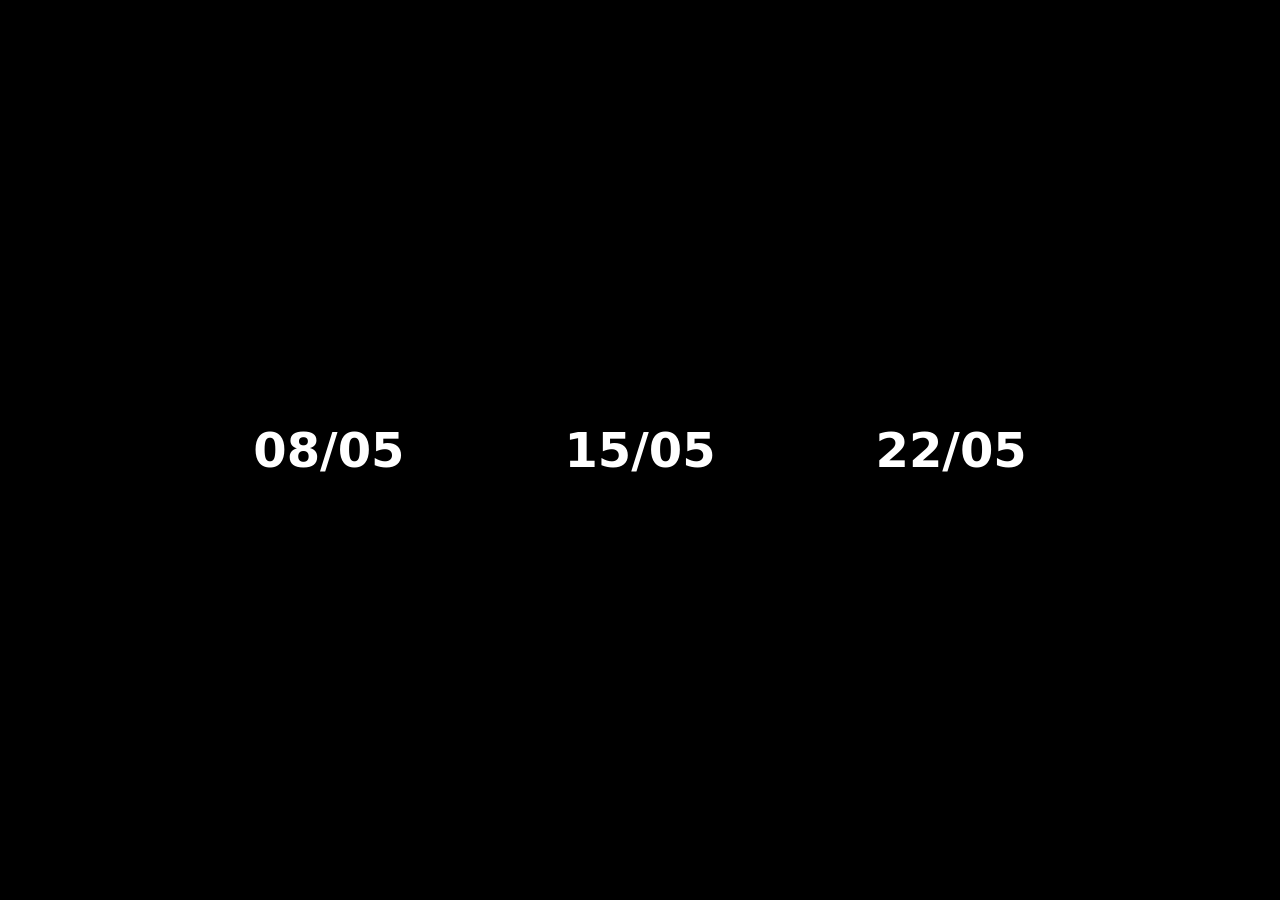
==== dates.html @ e5696f1c "add basic page setup, sound script and basic styles" ====
<!doctype html>
<html lang="en">
  <head>
    <meta charset="UTF-8" />
    <meta name="viewport" content="width=device-width, initial-scale=1.0" />
    <title>The Sound Of the Past Being Sliced Apart</title>
    <link rel="stylesheet" href="style.css" />
  </head>
  <body>
    <div class="dates-flexbox">
      <div class="dates-container">
        <a href="may8th.html">
          <h1>08/05</h1>
        </a>
        <a href="may15th.html">
          <h1>15/05</h1>
        </a>
        <a href="may22nd.html">
          <h1>22/05</h1>
        </a>
      </div>
    </div>
    <script src="script.js"></script>
  </body>
</html>
---- style.css ----
body {
  background-color: black;
  color: white;
  margin: 0;
  font-family:
    system-ui,
    -apple-system,
    sans-serif;
}

.index-grid {
  display: grid;
  grid-template-columns: repeat(10, 1fr);
  grid-template-rows: repeat(10, 10vh);
  height: 100vh;
  width: 100vw;
}

.index-grid a {
  color: inherit;
  text-decoration: none;
}

.index-grid button {
  grid-column: 2 / 5;
  grid-row: 3 / 6;
  background: none;
  border: none;
  padding: 0;
  cursor: pointer;
  z-index: 10;
  height: 10rem;
}

.index-grid img {
  width: 100%;
  height: 100%;
  object-fit: fill;
  transition: opacity 1s ease-out;
}

.index-grid h1 {
  grid-column: 1 / 11;
  grid-row: 1 / 11;
  display: flex;
  justify-content: center;
  align-items: center;

  color: inherit;
  margin: 0;
  text-align: center;
  font-size: 3rem;
  text-transform: uppercase;
}

.dates-flexbox {
  height: 100vh;
  width: 100vw;
  display: flex;
  justify-content: center;
  align-items: center;
  text-decoration: none;
  color: inherit;
}

.dates-flexbox h1 {
  margin: 0;
  text-align: center;
  font-size: 3rem;
  text-transform: uppercase;
}

.dates-container {
  display: flex;
  flex-direction: row;
  gap: 10rem;
}

.dates-container a {
  display: flex;
  justify-content: center;
  align-items: center;
  text-decoration: none;
  color: inherit;
}

@media (max-width: 768px) {
  .dates-container {
    flex-direction: column;
    gap: 2rem;
  }
}
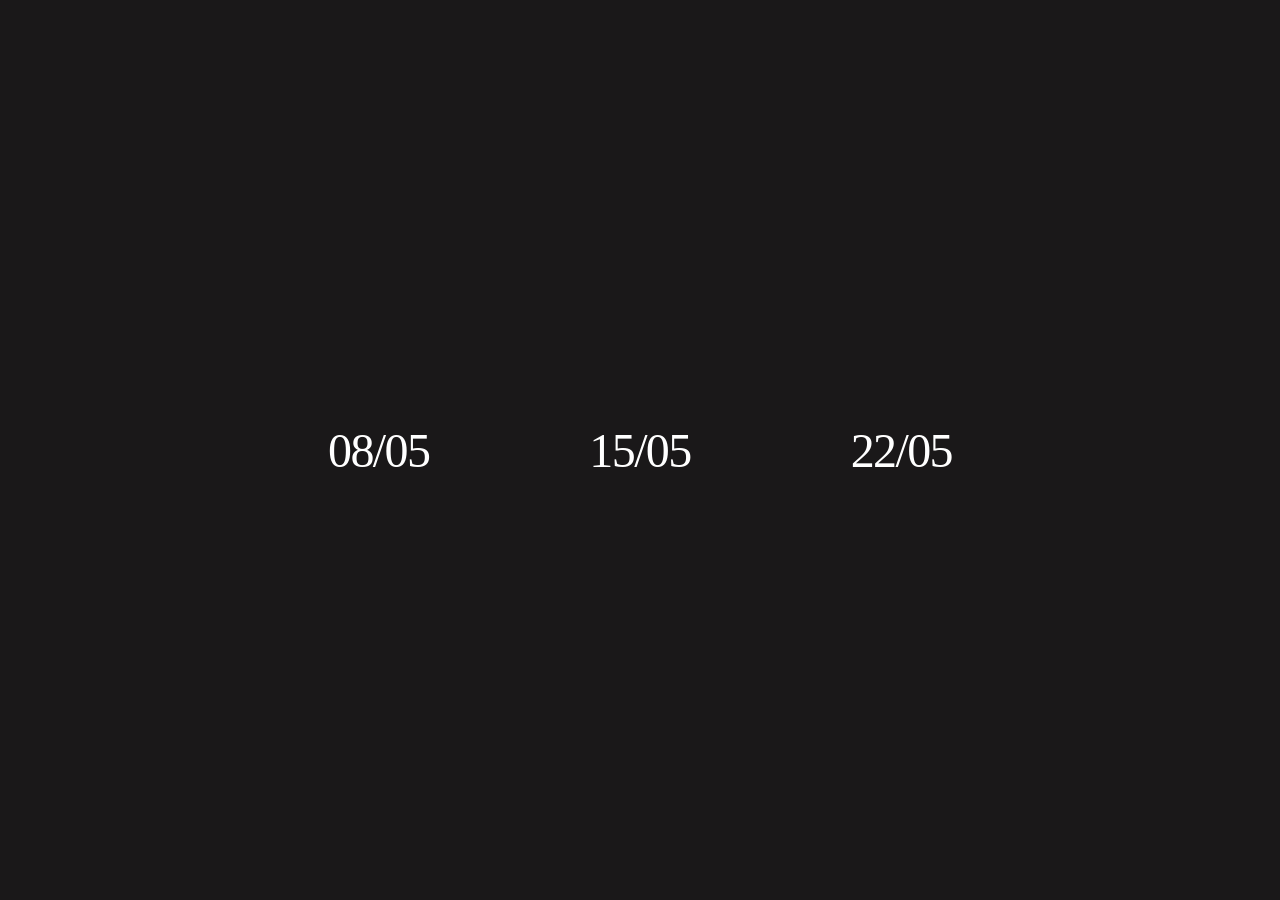
==== commit ca315746: "add current availiable dates, return to dates page format" ====
--- a/dates.html
+++ b/dates.html
@@ -5,19 +5,19 @@
     <meta name="viewport" content="width=device-width, initial-scale=1.0" />
     <title>The Sound Of the Past Being Sliced Apart</title>
     <link rel="stylesheet" href="style.css" />
+    <link rel="preconnect" href="https://fonts.googleapis.com" />
+    <link rel="preconnect" href="https://fonts.gstatic.com" crossorigin />
+    <link
+      href="https://fonts.googleapis.com/css2?family=Bebas+Neue&display=swap"
+      rel="stylesheet"
+    />
   </head>
   <body>
     <div class="dates-flexbox">
       <div class="dates-container">
-        <a href="may8th.html">
-          <h1>08/05</h1>
-        </a>
-        <a href="may15th.html">
-          <h1>15/05</h1>
-        </a>
-        <a href="may22nd.html">
-          <h1>22/05</h1>
-        </a>
+        <a href="may8th.html"><h1 class="">08/05</h1></a>
+        <a href="may15th.html"><h1 class="">15/05</h1></a>
+        <a href="may22nd.html"><h1 class="">22/05</h1></a>
       </div>
     </div>
     <script src="script.js"></script>
--- a/style.css
+++ b/style.css
@@ -1,56 +1,145 @@
+* {
+  box-sizing: border-box;
+}
+
+.bebas {
+  font-family: 'Bebas Neue', sans-serif;
+  font-weight: 400;
+  font-style: normal;
+}
+
+.background_image {
+  position: absolute;
+  z-index: -30;
+  width: 100vw;
+  height: 100vh;
+  opacity: 5%;
+  object-fit: cover;
+  filter: blur(px);
+}
+
 body {
-  background-color: black;
+  background-color: #1a1819;
   color: white;
   margin: 0;
+  padding: 0;
   font-family:
     system-ui,
     -apple-system,
     sans-serif;
+  overflow-x: hidden;
+}
+
+a {
+  color: inherit;
+  text-decoration: none;
+  cursor: pointer;
+}
+
+a:visited,
+a:hover,
+a:active {
+  color: inherit;
+  text-decoration: none;
+  cursor: pointer;
 }
 
 .index-grid {
-  display: grid;
-  grid-template-columns: repeat(10, 1fr);
-  grid-template-rows: repeat(10, 10vh);
+  position: relative;
   height: 100vh;
-  width: 100vw;
+  width: 100%;
+  overflow: hidden;
 }
 
 .index-grid a {
   color: inherit;
   text-decoration: none;
+  cursor: pointer;
 }
 
 .index-grid button {
-  grid-column: 2 / 5;
-  grid-row: 3 / 6;
   background: none;
   border: none;
   padding: 0;
   cursor: pointer;
   z-index: 10;
   height: 10rem;
-}
-
-.index-grid img {
+  position: absolute;
+}
+
+.index-grid img.slow_fade {
+  width: fit-content;
+  height: 8rem;
+  object-fit: contain;
+  transition: opacity 25s ease-out;
+}
+
+.index-grid img.fast_fade {
+  width: fit-content;
+  height: 10rem;
+  object-fit: contain;
+  transition: opacity 15s ease-out;
+}
+.index-grid img.medium_fade {
+  width: fit-content;
+  height: 7rem;
+  object-fit: contain;
+  transition: opacity 40s ease-out;
+}
+
+.header-container {
+  position: absolute;
+  top: 0;
+  left: 0;
   width: 100%;
   height: 100%;
-  object-fit: fill;
-  transition: opacity 1s ease-out;
+  display: flex;
+  flex-direction: column;
+  justify-content: center;
+  align-items: center;
+  text-align: center;
+  pointer-events: none;
+  z-index: 30;
+}
+
+.header-container h1,
+.header-container .subheader,
+.header-container a {
+  pointer-events: auto;
 }
 
 .index-grid h1 {
-  grid-column: 1 / 11;
-  grid-row: 1 / 11;
-  display: flex;
-  justify-content: center;
-  align-items: center;
-
   color: inherit;
   margin: 0;
-  text-align: center;
-  font-size: 3rem;
+  font-size: 4rem;
   text-transform: uppercase;
+}
+
+.subheader {
+  margin-top: 0.8rem;
+  display: flex;
+  flex-direction: row;
+  gap: 2rem;
+}
+
+.subheader h1 {
+  font-size: 2.6rem;
+  font-family: 'STIX Two Text', serif;
+  font-optical-sizing: auto;
+  font-style: normal;
+  font-weight: 400;
+  text-transform: none;
+  letter-spacing: -0.05em;
+}
+
+.subheader a:hover h1,
+.subheader h1:hover {
+  font-style: italic;
+}
+
+.struck {
+  filter: blur(5px);
+  opacity: 70%;
 }
 
 .dates-flexbox {
@@ -61,13 +150,20 @@
   align-items: center;
   text-decoration: none;
   color: inherit;
+  font-family: 'STIX Two Text', serif;
+  font-optical-sizing: auto;
+  font-style: regular;
+  text-transform: none;
+  font-size: 2rem;
+  font-weight: 400;
+  letter-spacing: -0.05em;
 }
 
 .dates-flexbox h1 {
   margin: 0;
   text-align: center;
   font-size: 3rem;
-  text-transform: uppercase;
+  font-weight: 400;
 }
 
 .dates-container {
@@ -84,9 +180,124 @@
   color: inherit;
 }
 
+.dates-container a:hover {
+  font-style: italic;
+}
+
+.daypage-layout-one {
+  height: 100vh;
+  width: 100vw;
+  display: flex;
+  justify-content: center;
+  align-items: center;
+  text-decoration: none;
+  color: inherit;
+}
+
+.daypage-info {
+  display: flex;
+  flex-direction: row;
+  justify-content: center;
+  align-items: flex-start;
+  font-size: 2rem;
+  font-weight: 400;
+
+  font-family: 'STIX Two Text', serif;
+  font-optical-sizing: auto;
+  font-style: regular;
+  text-transform: none;
+  letter-spacing: -0.05em;
+}
+
+.daypage-leftbox {
+  display: flex;
+  flex-direction: column;
+  text-align: left;
+  align-items: start;
+}
+
+.daypage-rightbox {
+  max-width: 45rem;
+  min-width: none;
+  margin-left: 1rem;
+}
+
+.daypage-leftbox p,
+.daypage-rightbox p {
+  margin: 0;
+}
+
+.coordinate-hover {
+  cursor: pointer;
+}
+
+.coordinate-hover .coords {
+  display: none;
+}
+
+.coordinate-hover:hover .address {
+  display: none;
+}
+
+.coordinate-hover:hover .coords {
+  display: inline;
+}
+
 @media (max-width: 768px) {
+  .header-container {
+    padding: 0 1rem;
+  }
+
+  .index-grid h1 {
+    font-size: 3rem;
+  }
+
+  .index-grid button {
+    height: 6rem;
+  }
+
+  .desktop-only {
+    display: none;
+  }
+
+  .index-grid img.slow_fade,
+  .index-grid img.fast_fade,
+  .index-grid img.medium_fade {
+    height: 6rem;
+    max-width: fit-content;
+  }
+
   .dates-container {
     flex-direction: column;
     gap: 2rem;
   }
-}
+
+  .daypage-info {
+    flex-direction: column;
+    align-items: start;
+    text-align: left;
+    font-size: 2rem;
+    padding: 2rem;
+  }
+
+  .daypage-leftbox {
+    gap: 2rem;
+    margin-bottom: 1rem;
+  }
+
+  .daypage-rightbox {
+    margin-left: 0;
+    max-width: 100%;
+  }
+
+  .coordinate-hover .address,
+  .coordinate-hover .coords {
+    display: block;
+    text-align: left;
+    margin-bottom: 1rem;
+  }
+
+  .coordinate-hover:hover .coords .address {
+    display: block;
+  }
+}
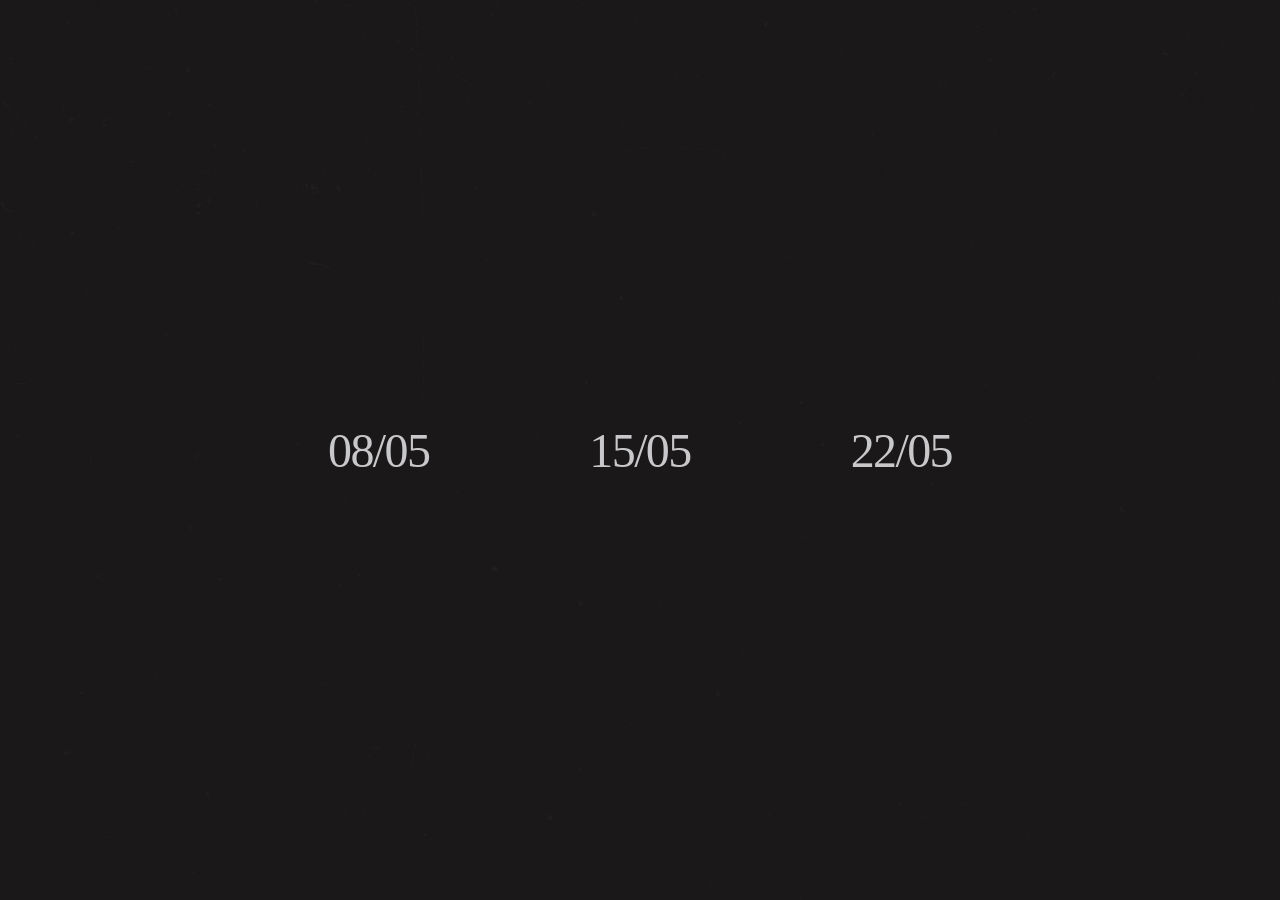
==== commit 9c97c32b: "style match poster" ====
--- a/dates.html
+++ b/dates.html
@@ -6,6 +6,7 @@
     <title>The Sound Of the Past Being Sliced Apart</title>
     <link rel="stylesheet" href="style.css" />
     <link rel="preconnect" href="https://fonts.googleapis.com" />
+    <link rel="icon" type="image/png" href="public/Asset5.png" />
     <link rel="preconnect" href="https://fonts.gstatic.com" crossorigin />
     <link
       href="https://fonts.googleapis.com/css2?family=Bebas+Neue&display=swap"
@@ -13,6 +14,7 @@
     />
   </head>
   <body>
+    <img class="background_image" src="public/AdobeStock_616836392.png" />
     <div class="dates-flexbox">
       <div class="dates-container">
         <a href="may8th.html"><h1 class="">08/05</h1></a>
--- a/style.css
+++ b/style.css
@@ -15,12 +15,11 @@
   height: 100vh;
   opacity: 5%;
   object-fit: cover;
-  filter: blur(px);
 }
 
 body {
   background-color: #1a1819;
-  color: white;
+  color: #c8c8cb;
   margin: 0;
   padding: 0;
   font-family:
@@ -67,6 +66,15 @@
   position: absolute;
 }
 
+.index-grid img {
+  transition: filter 0.3s ease-in-out;
+}
+
+.index-grid img:hover {
+  filter: brightness(150%);
+  /* filter: blur(2px); */
+}
+
 .index-grid img.slow_fade {
   width: fit-content;
   height: 8rem;
@@ -106,6 +114,12 @@
 .header-container .subheader,
 .header-container a {
   pointer-events: auto;
+  transition: filter 0.2s ease-in-out;
+}
+
+.header-container h1:hover {
+  /* opacity: 60%; */
+  filter: blur(1px);
 }
 
 .index-grid h1 {
@@ -196,7 +210,7 @@
 
 .daypage-info {
   display: flex;
-  flex-direction: row;
+  flex-direction: column;
   justify-content: center;
   align-items: flex-start;
   font-size: 2rem;
@@ -209,11 +223,17 @@
   letter-spacing: -0.05em;
 }
 
+.leftgap {
+  margin-left: 1rem;
+}
+
 .daypage-leftbox {
   display: flex;
   flex-direction: column;
   text-align: left;
   align-items: start;
+  margin-left: 5rem;
+  margin-bottom: 0.5rem;
 }
 
 .daypage-rightbox {
